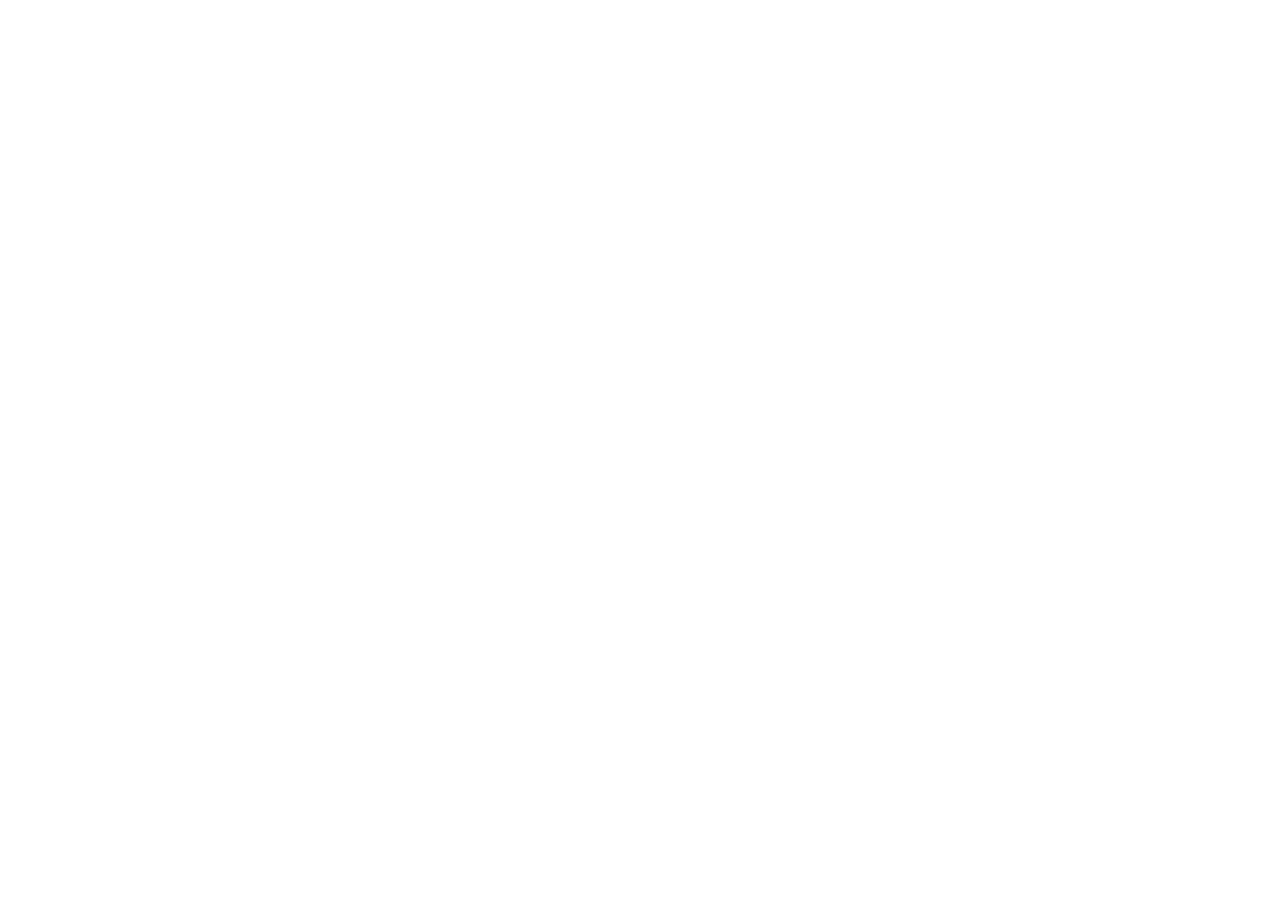
==== projects.html @ 41fcab8a "Add top stuff" ====
<!doctype html>
<html data-testid="test" dir="ltr" lang="en">
<head>
  <meta charset="utf-8">
  <meta name="viewport" content="width=device-width">
  <title>New Tab</title>
  <style>
  </style>
</head>
<body>
  <div></div>
</body>
</html>
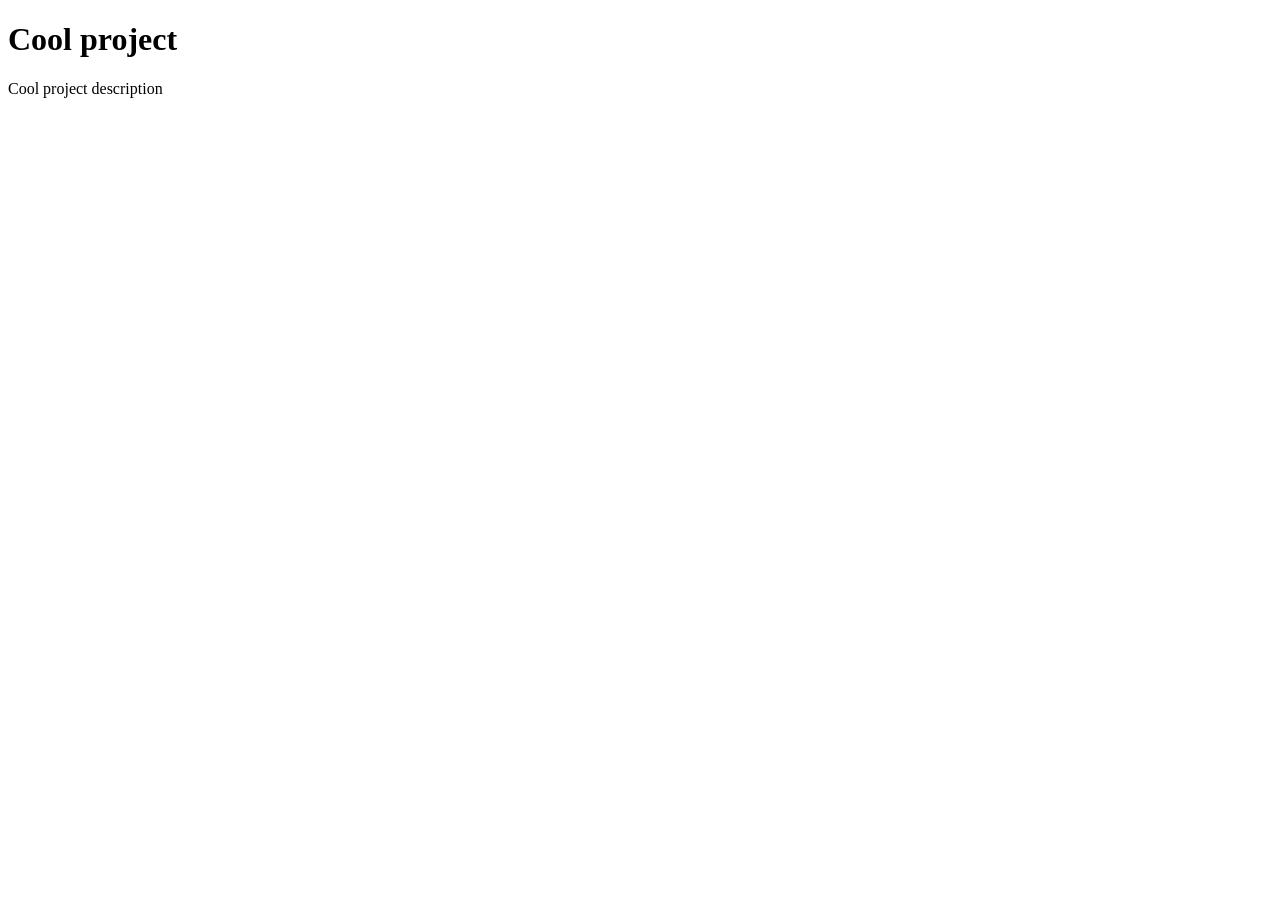
==== commit 1a95020a: "Fill in projects" ====
--- a/projects.html
+++ b/projects.html
@@ -3,11 +3,11 @@
 <head>
   <meta charset="utf-8">
   <meta name="viewport" content="width=device-width">
-  <title>New Tab</title>
-  <style>
-  </style>
+  <title>Projects</title>
+  <link rel="stylesheet" href="style.css">
 </head>
 <body>
-  <div></div>
+  <h1>Cool project</h1>
+  <par>Cool project description</par>
 </body>
 </html>
--- a/style.css
+++ b/style.css
@@ -0,0 +1,3 @@
+.banner{
+    background: #0894FF
+}
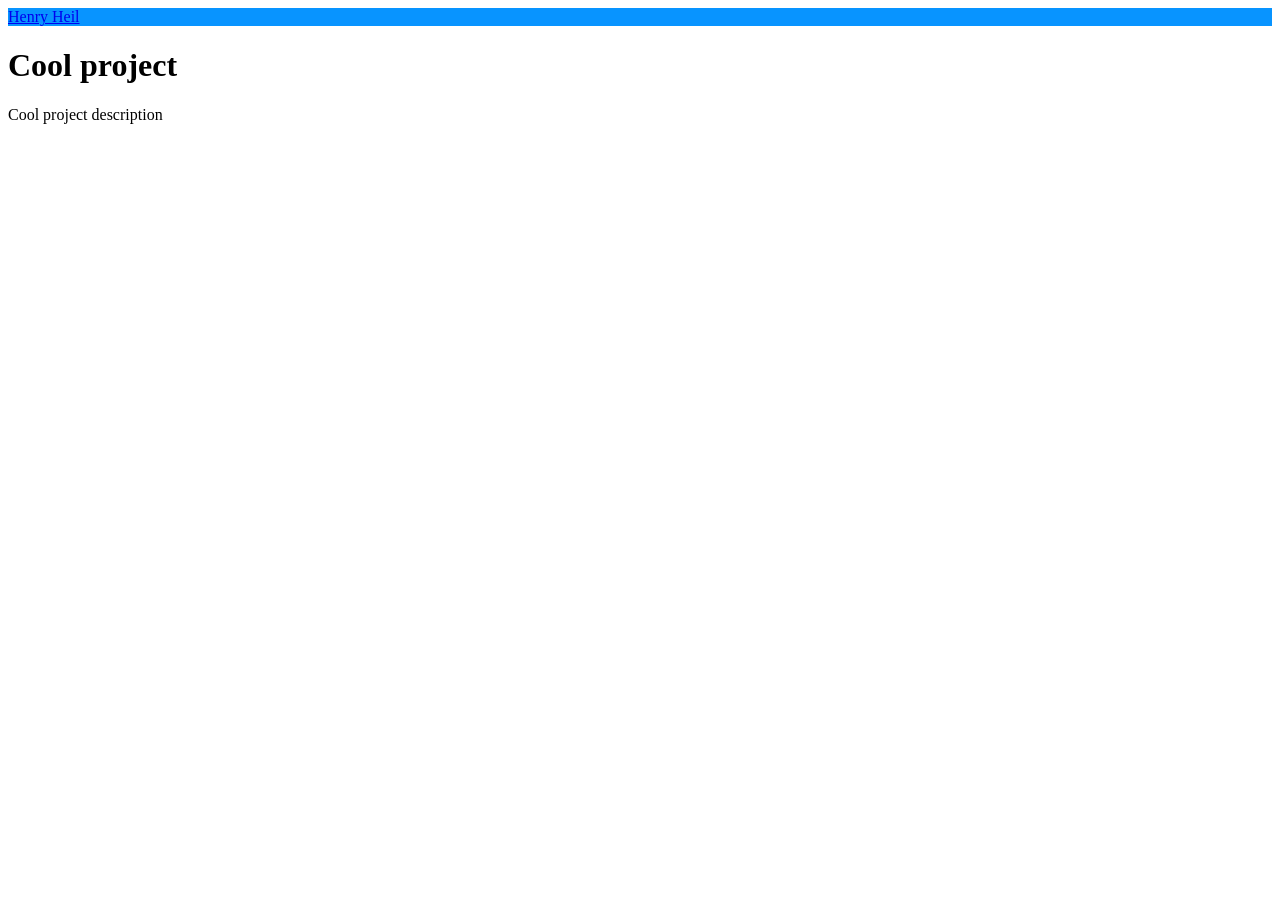
==== commit 53547793: "Link back to index from projects" ====
--- a/projects.html
+++ b/projects.html
@@ -7,6 +7,9 @@
   <link rel="stylesheet" href="style.css">
 </head>
 <body>
+  <div class="banner">
+    <a href="index.html" target="_blank">Henry Heil</a>
+  </div>
   <h1>Cool project</h1>
   <par>Cool project description</par>
 </body>
